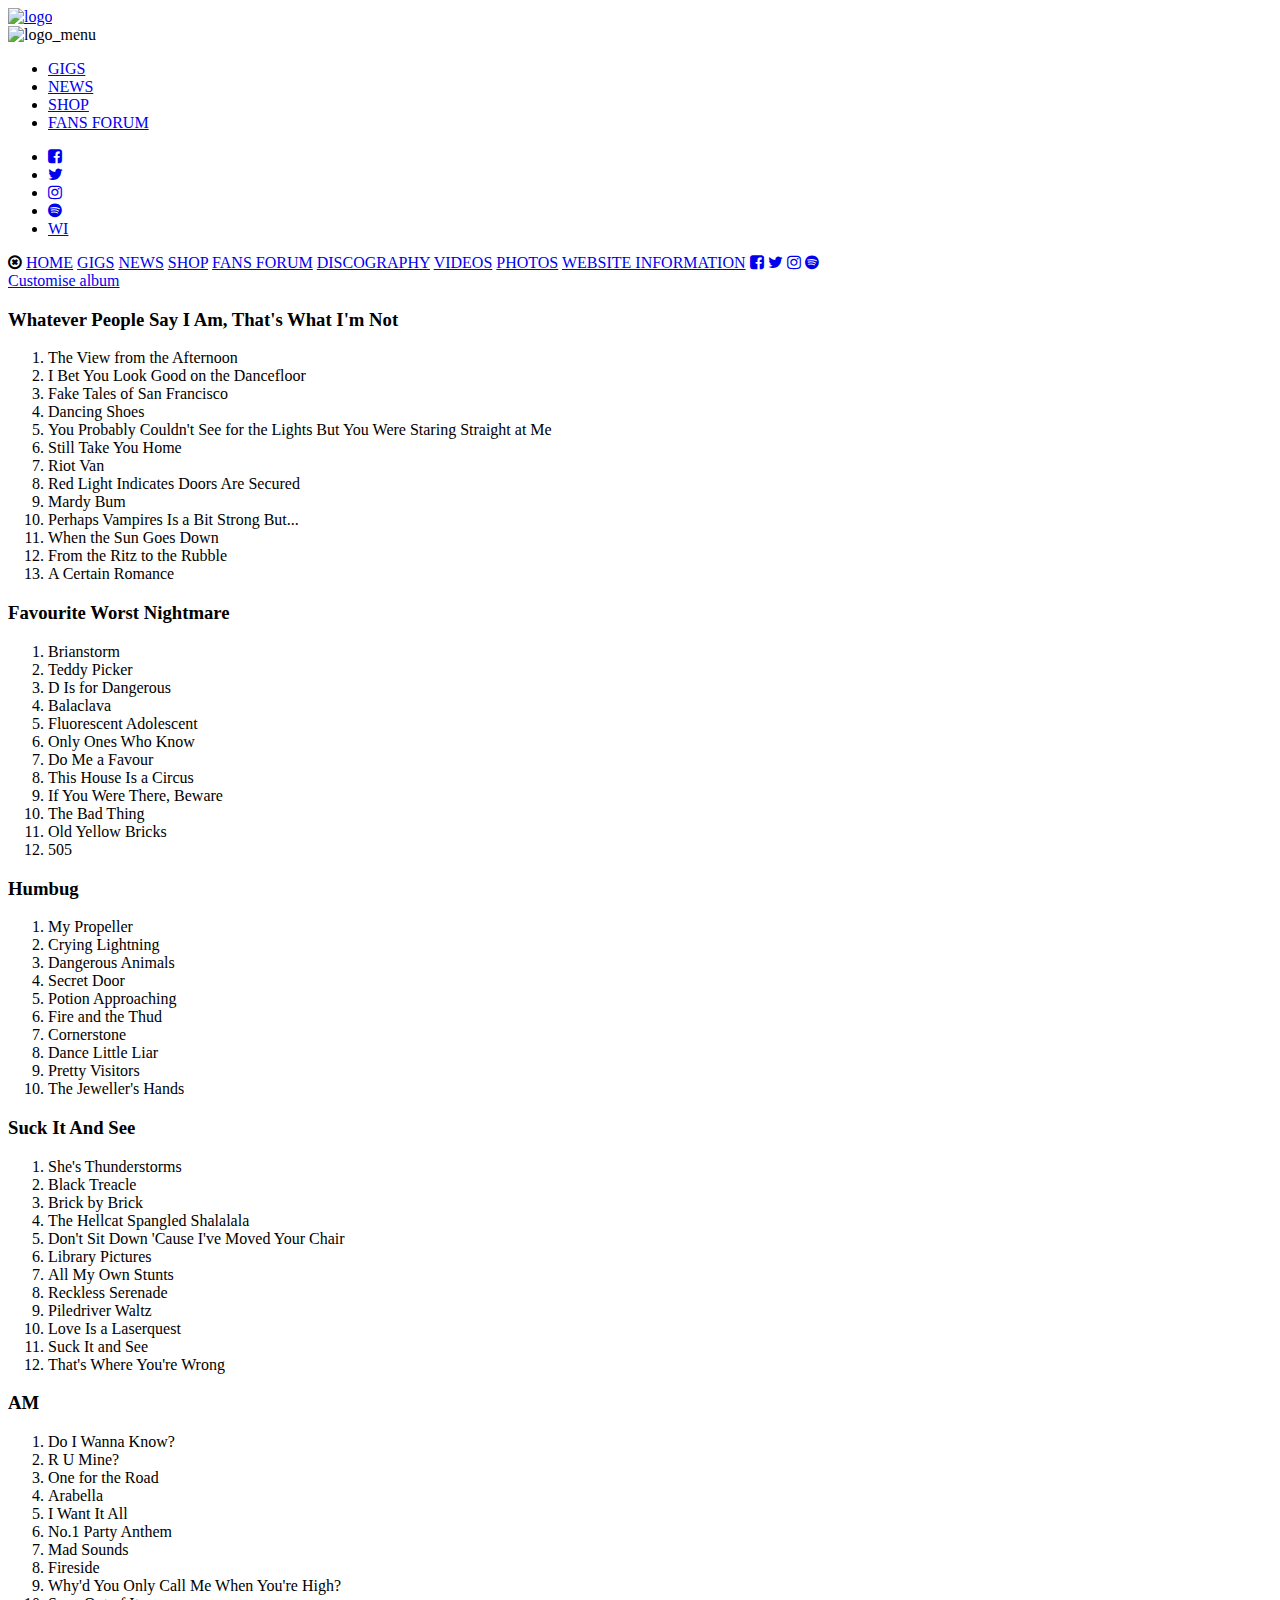
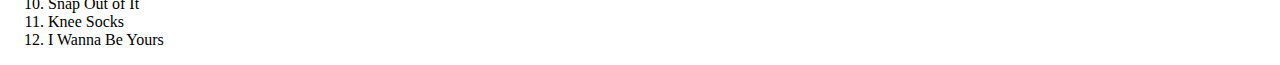
==== DISCOGRAPHY.html @ 1dc234e6 "Update DISCOGRAPHY.html" ====
<!DOCTYPE html>
<html lang="en">
<head>
    <meta charset="UTF-8">
    <meta name="viewport" content="width=device-width,height=device-height,initial-scale=1.0">
    <title>Arctic Monkeys</title>
    <link rel="stylesheet" type="text/css" href="/AM/CSS/stylesheet.css">
    <!--Icon style sheet for social media icons and exit buttons-->
    <link rel="stylesheet" href="https://cdnjs.cloudflare.com/ajax/libs/font-awesome/4.7.0/css/font-awesome.min.css">
    <script src="https://ajax.googleapis.com/ajax/libs/jquery/3.1.0/jquery.min.js"></script>
    <script src="/AM/JS/main.js"></script>
    <link rel="shortcut icon" href="/favicon.ico" type="image/x-icon">
    <link rel="icon" href="/AM/ASSETS/favicon.ico" type="image/x-icon">
</head>
<body>
<!--Main site header-->
<header class="header">
    <div id="logo" class="logo">
        <a href="/AM/index.html"><img src="/AM/ASSETS/logo5.jpg" alt="logo"></a>
    </div>
    <div class="logo">
        <img id="menu" src="/AM/ASSETS/logo5.jpg" alt="logo_menu">
    </div>
    <!--Links bar-->
    <div class="navigation">
        <ul>
            <li class="Gigsli"><a href="GIGS.html">GIGS</a></li>
            <li><a href="NEWS.html">NEWS</a></li>
            <li><a href="http://arcticmonkeys.dominomart.com/" target="_blank">SHOP</a></li>
            <li><a href="http://arcticmonkeysus.com/forums/" target="_blank">FANS FORUM</a></li>
        </ul>
    </div>
    <!--Social media links-->
    <div class="social">
        <ul>
            <li><a href="https://www.facebook.com/ArcticMonkeys/" target="_blank"><i class="fa fa-facebook-square"></i></a></li>
            <li><a href="https://twitter.com/arcticmonkeys?lang=en" target="_blank"><i class="fa fa-twitter"></i></a></li>
            <li><a href="https://www.instagram.com/arcticmonkeys/?hl=en" target="_blank"><i class="fa fa-instagram"></i></a></li>
            <li><a href="https://open.spotify.com/artist/7Ln80lUS6He07XvHI8qqHH" target="_blank"><i class="fa fa-spotify"></i></a></li>
            <li><a href="https://www.youtube.com/watch?v=kj2g8gzUeII">WI</a></li>
        </ul>
    </div>
    <!--Menu for mobile and small display devices-->
    <div id="mySidenav" class="sidenav">
        <i id="close" class="fa fa-times-circle-o" aria-hidden="true"></i>
        <a href="/AM/index.html">HOME</a>
        <a href='GIGS.html'>GIGS</a>
        <a href="NEWS.html">NEWS</a>
        <a href="http://arcticmonkeys.dominomart.com/" target="_blank">SHOP</a>
        <a href="http://arcticmonkeysus.com/forums/" target="_blank">FANS FORUM</a>
        <a href="DISCOGRAPHY.html">DISCOGRAPHY</a>
        <a href="VIDEOS.html">VIDEOS</a>
        <a href="PHOTOS.html">PHOTOS</a>
        <a href="#">WEBSITE INFORMATION</a>
        <a class="media" href="https://www.facebook.com/ArcticMonkeys/" target="_blank"><i class="fa fa-facebook-square"></i></a>
        <a class="media" href="https://twitter.com/arcticmonkeys?lang=en" target="_blank"><i class="fa fa-twitter"></i></a>
        <a class="media" href="https://www.instagram.com/arcticmonkeys/?hl=en" target="_blank"><i class="fa fa-instagram"></i></a>
        <a class="media" href="https://open.spotify.com/artist/7Ln80lUS6He07XvHI8qqHH" target="_blank"><i class="fa fa-spotify"></i></a>
    </div>
</header>
<!--Each individual album-->
<section class="ALBUMS">
    <div id="A1" class="grid-item-1"></div>
    <div id="A2" class="grid-item-2"></div>
    <div id="A3" class="grid-item-3"></div>
    <div id="A4" class="grid-item-4"></div>
    <div id="AM" class="grid-item-5"></div>
    <!--Button which links to the 'customiser' page-->
    <a href="CUSTOMISER.html">
        <div class="grid-item-6">
        <span id="Customise_Button">Customise album</span>
    </div>
    </a>
</section>
<!--The songs in each album-->
<section class ="ALBUM_INFO">
    <div id="info-1">
            <div id="text-1">
            <h3>Whatever People Say I Am, That's What I'm Not</h3>
            <ol>
                <li>The View from the Afternoon</li>
                <li>I Bet You Look Good on the Dancefloor</li>
                <li>Fake Tales of San Francisco</li>
                <li>Dancing Shoes</li>
                <li>You Probably Couldn't See for the Lights But You Were Staring Straight at Me</li>
                <li>Still Take You Home</li>
                <li>Riot Van</li>
                <li>Red Light Indicates Doors Are Secured</li>
                <li>Mardy Bum</li>
                <li>Perhaps Vampires Is a Bit Strong But...</li>
                <li>When the Sun Goes Down</li>
                <li>From the Ritz to the Rubble</li>
                <li>A Certain Romance</li>
            </ol>
            </div>
        </div>
    <div id="info-2">
            <div id="text-2">
            <h3>Favourite Worst Nightmare</h3>
            <ol>
                <li>Brianstorm</li>
                <li>Teddy Picker</li>
                <li>D Is for Dangerous</li>
                <li>Balaclava</li>
                <li>Fluorescent Adolescent</li>
                <li>Only Ones Who Know</li>
                <li>Do Me a Favour</li>
                <li>This House Is a Circus</li>
                <li>If You Were There, Beware</li>
                <li>The Bad Thing</li>
                <li>Old Yellow Bricks</li>
                <li>505</li>
            </ol>
            </div>
        </div>
    <div id="info-3">
            <div id="text-3">
            <h3>Humbug</h3>
            <ol>
                <li>My Propeller</li>
                <li>Crying Lightning</li>
                <li>Dangerous Animals</li>
                <li>Secret Door</li>
                <li>Potion Approaching</li>
                <li>Fire and the Thud</li>
                <li>Cornerstone</li>
                <li>Dance Little Liar</li>
                <li>Pretty Visitors</li>
                <li>The Jeweller's Hands</li>
            </ol>
            </div>
        </div>
    <div id="info-4">
            <div id="text-4">
            <h3>Suck It And See</h3>
            <ol>
                <li>She's Thunderstorms</li>
                <li>Black Treacle</li>
                <li>Brick by Brick</li>
                <li>The Hellcat Spangled Shalalala</li>
                <li>Don't Sit Down 'Cause I've Moved Your Chair</li>
                <li>Library Pictures</li>
                <li>All My Own Stunts</li>
                <li>Reckless Serenade</li>
                <li>Piledriver Waltz</li>
                <li>Love Is a Laserquest</li>
                <li>Suck It and See</li>
                <li>That's Where You're Wrong</li>
            </ol>
            </div>
        </div>
    <div id="info-5">
            <div id="text-5">
            <h3>AM</h3>
            <ol>
                <li>Do I Wanna Know?</li>
                <li>R U Mine?</li>
                <li>One for the Road</li>
                <li>Arabella</li>
                <li>I Want It All</li>
                <li>No.1 Party Anthem</li>
                <li>Mad Sounds</li>
                <li>Fireside</li>
                <li>Why'd You Only Call Me When You're High?</li>
                <li>Snap Out of It</li>
                <li>Knee Socks</li>
                <li>I Wanna Be Yours</li>
            </ol>
            </div>
        </div>
</section>
</body>
</html>
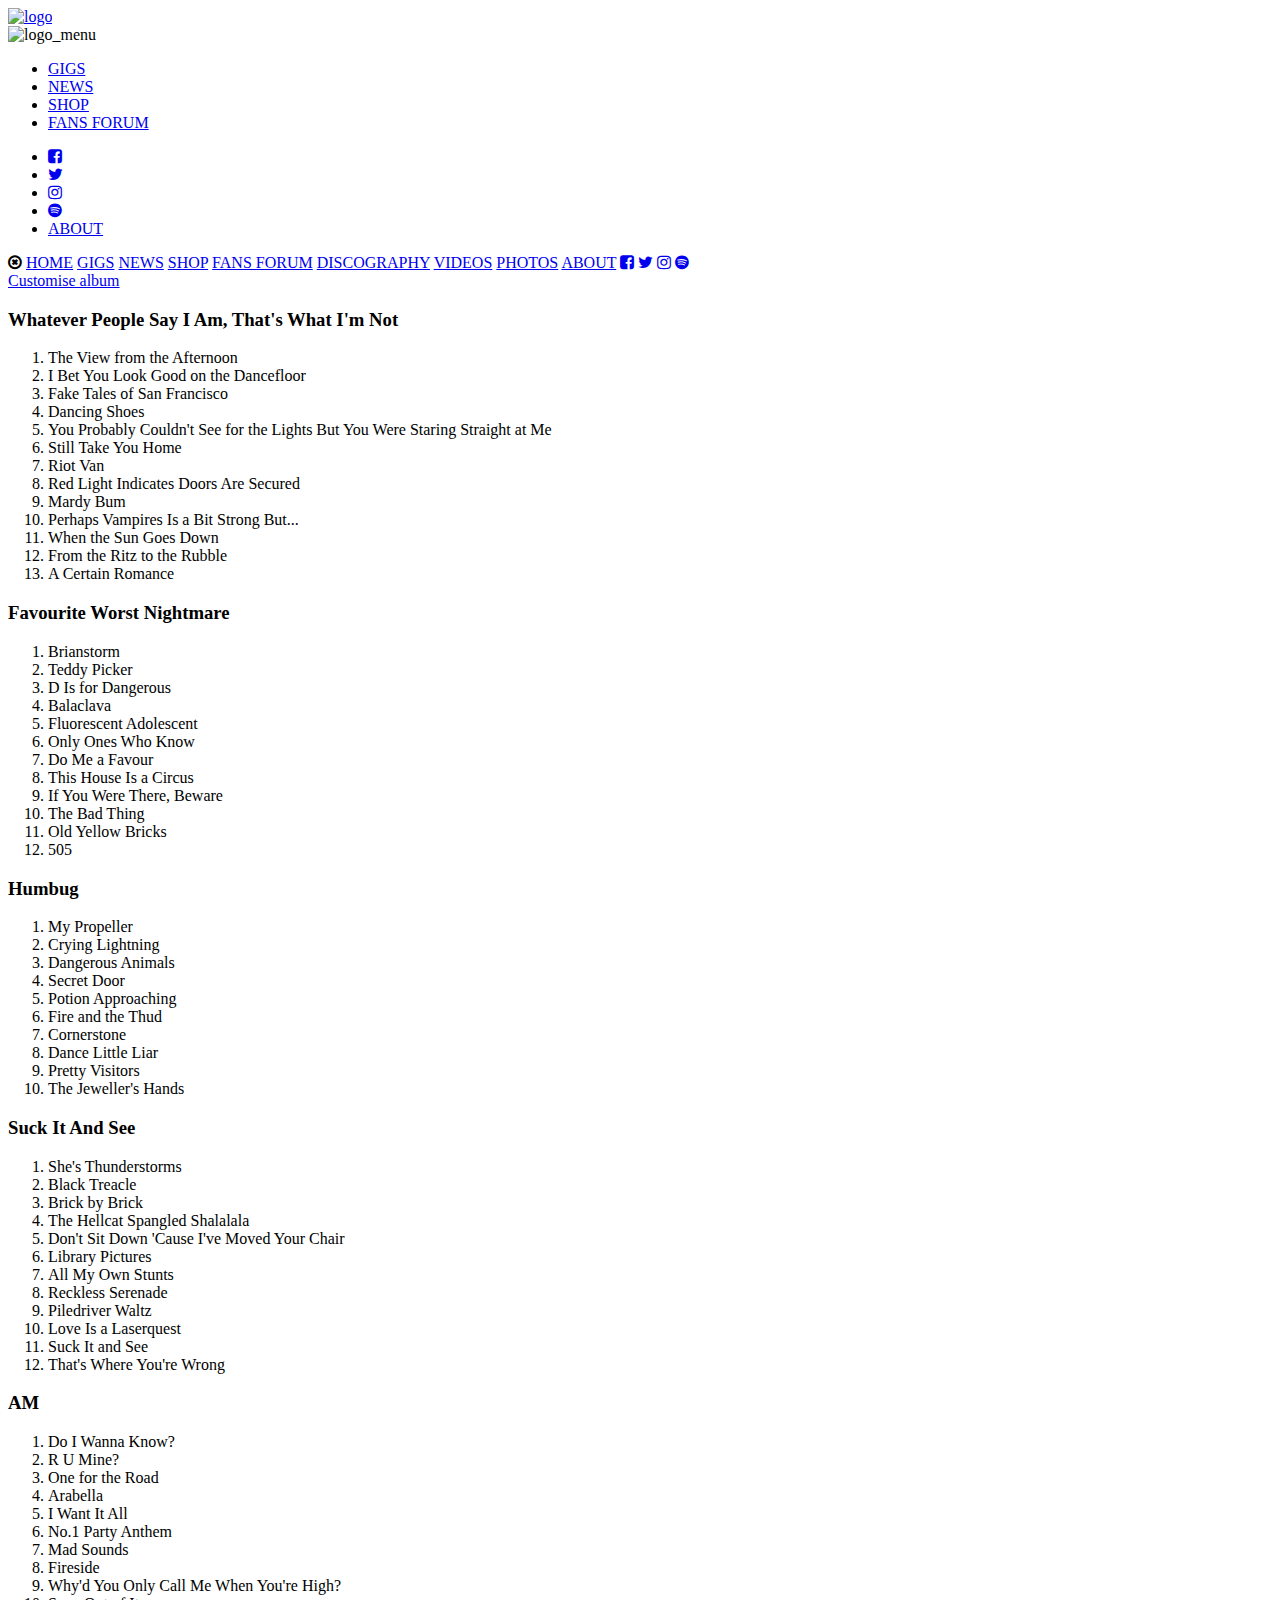
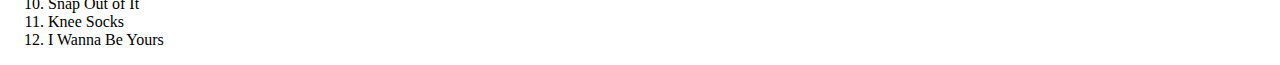
==== commit 77a84a38: "Update DISCOGRAPHY.html" ====
--- a/DISCOGRAPHY.html
+++ b/DISCOGRAPHY.html
@@ -37,7 +37,7 @@
             <li><a href="https://twitter.com/arcticmonkeys?lang=en" target="_blank"><i class="fa fa-twitter"></i></a></li>
             <li><a href="https://www.instagram.com/arcticmonkeys/?hl=en" target="_blank"><i class="fa fa-instagram"></i></a></li>
             <li><a href="https://open.spotify.com/artist/7Ln80lUS6He07XvHI8qqHH" target="_blank"><i class="fa fa-spotify"></i></a></li>
-            <li><a href="https://www.youtube.com/watch?v=kj2g8gzUeII">WI</a></li>
+            <li><a href="ABOUT.html">ABOUT</a></li>
         </ul>
     </div>
     <!--Menu for mobile and small display devices-->
@@ -51,7 +51,7 @@
         <a href="DISCOGRAPHY.html">DISCOGRAPHY</a>
         <a href="VIDEOS.html">VIDEOS</a>
         <a href="PHOTOS.html">PHOTOS</a>
-        <a href="#">WEBSITE INFORMATION</a>
+        <a href="ABOUT.html">ABOUT</a>
         <a class="media" href="https://www.facebook.com/ArcticMonkeys/" target="_blank"><i class="fa fa-facebook-square"></i></a>
         <a class="media" href="https://twitter.com/arcticmonkeys?lang=en" target="_blank"><i class="fa fa-twitter"></i></a>
         <a class="media" href="https://www.instagram.com/arcticmonkeys/?hl=en" target="_blank"><i class="fa fa-instagram"></i></a>
